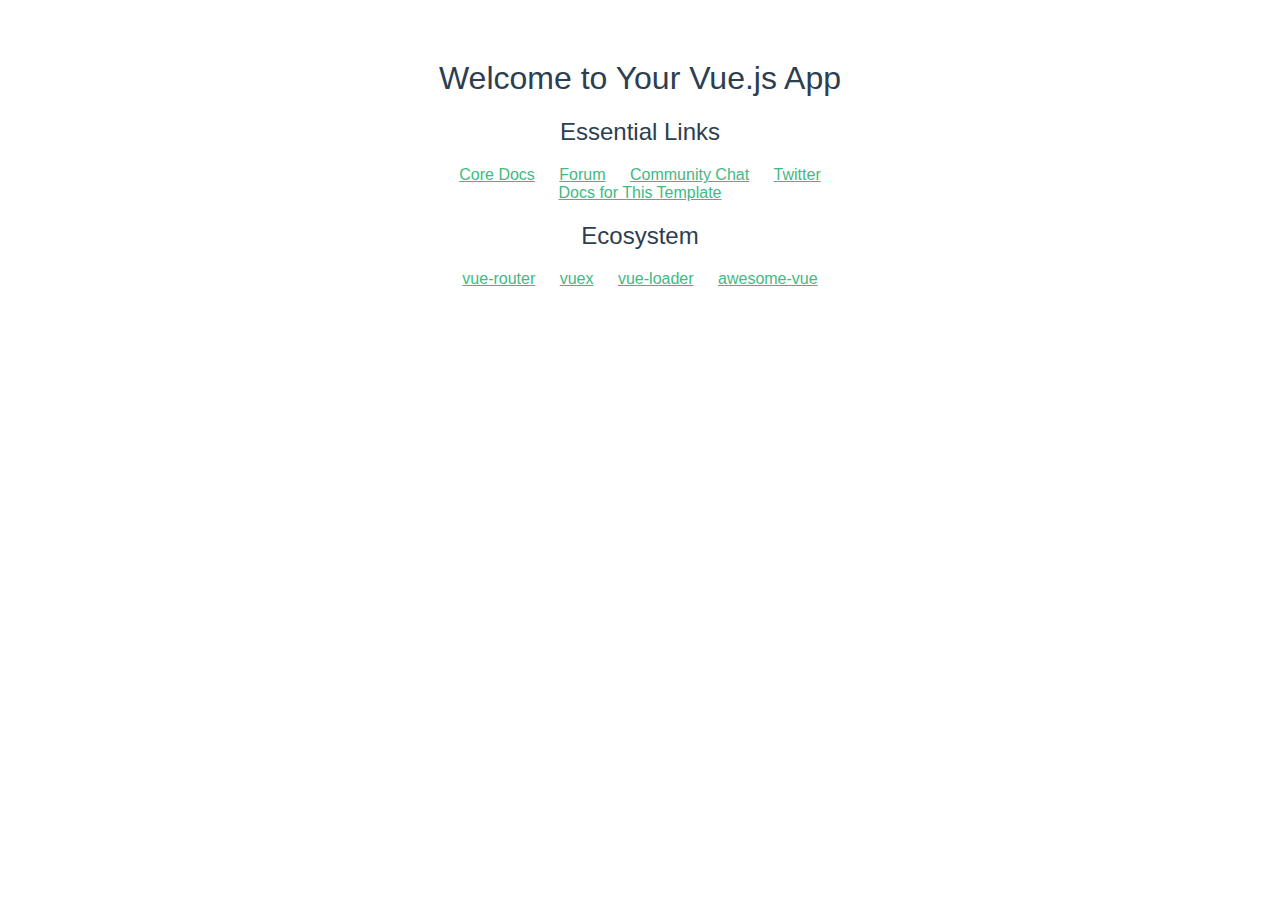
==== templates/index.html @ 6584c1ac "lalala" ====
<!DOCTYPE html>
<html>

<head>
    <meta charset=utf-8>
    <meta name=viewport content="width=device-width,initial-scale=1">
    <title>sales_web</title>
    <link href=/static/css/app.2ca4426ef3a4a50fe9c525f9091c4399.css rel=stylesheet>
</head>

<body>
    <div id=app></div>
    <script type=text/javascript src=/static/js/manifest.2ae2e69a05c33dfc65f8.js></script>
    <script type=text/javascript src=/static/js/vendor.bddb3a3e4ebb4191a67b.js></script>
    <script type=text/javascript src=/static/js/app.0d9761835ef49bdcce3b.js></script>
</body>

</html>
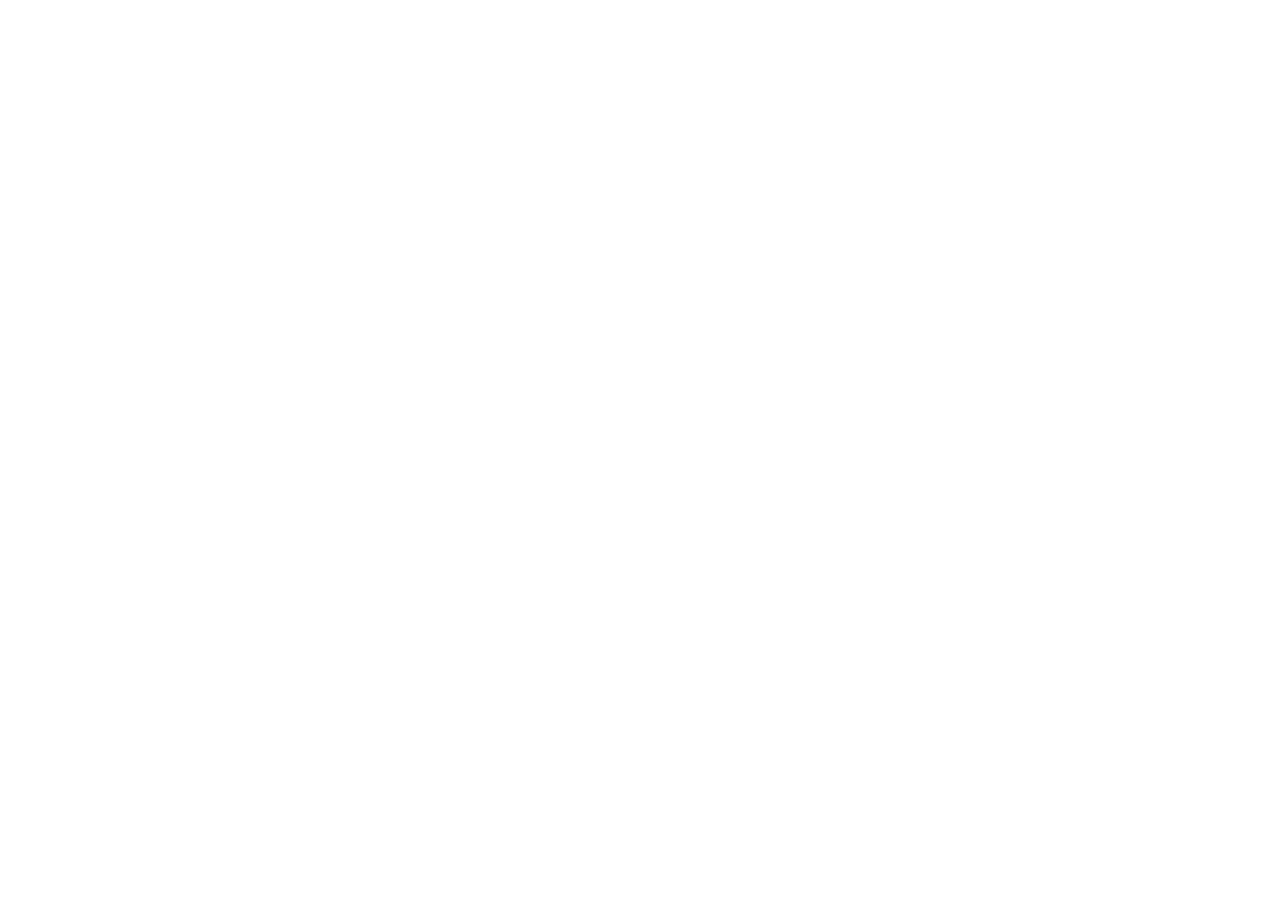
==== commit cda312c9: "app" ====
--- a/templates/index.html
+++ b/templates/index.html
@@ -1,18 +1 @@
-<!DOCTYPE html>
-<html>
-
-<head>
-    <meta charset=utf-8>
-    <meta name=viewport content="width=device-width,initial-scale=1">
-    <title>sales_web</title>
-    <link href=/static/css/app.2ca4426ef3a4a50fe9c525f9091c4399.css rel=stylesheet>
-</head>
-
-<body>
-    <div id=app></div>
-    <script type=text/javascript src=/static/js/manifest.2ae2e69a05c33dfc65f8.js></script>
-    <script type=text/javascript src=/static/js/vendor.bddb3a3e4ebb4191a67b.js></script>
-    <script type=text/javascript src=/static/js/app.0d9761835ef49bdcce3b.js></script>
-</body>
-
-</html>+<!DOCTYPE html><html><head><meta charset=utf-8><meta name=viewport content="width=device-width,initial-scale=1"><title>sales_web</title><link href=/static/css/app.52fc5c1729a43243398dab5708fde1cc.css rel=stylesheet></head><body><div id=app></div><script type=text/javascript src=/static/js/manifest.d399a55c0eccf84f3996.js></script><script type=text/javascript src=/static/js/vendor.5932a8e313b34d2ea21e.js></script><script type=text/javascript src=/static/js/app.4aa88849b8111b356590.js></script></body></html>